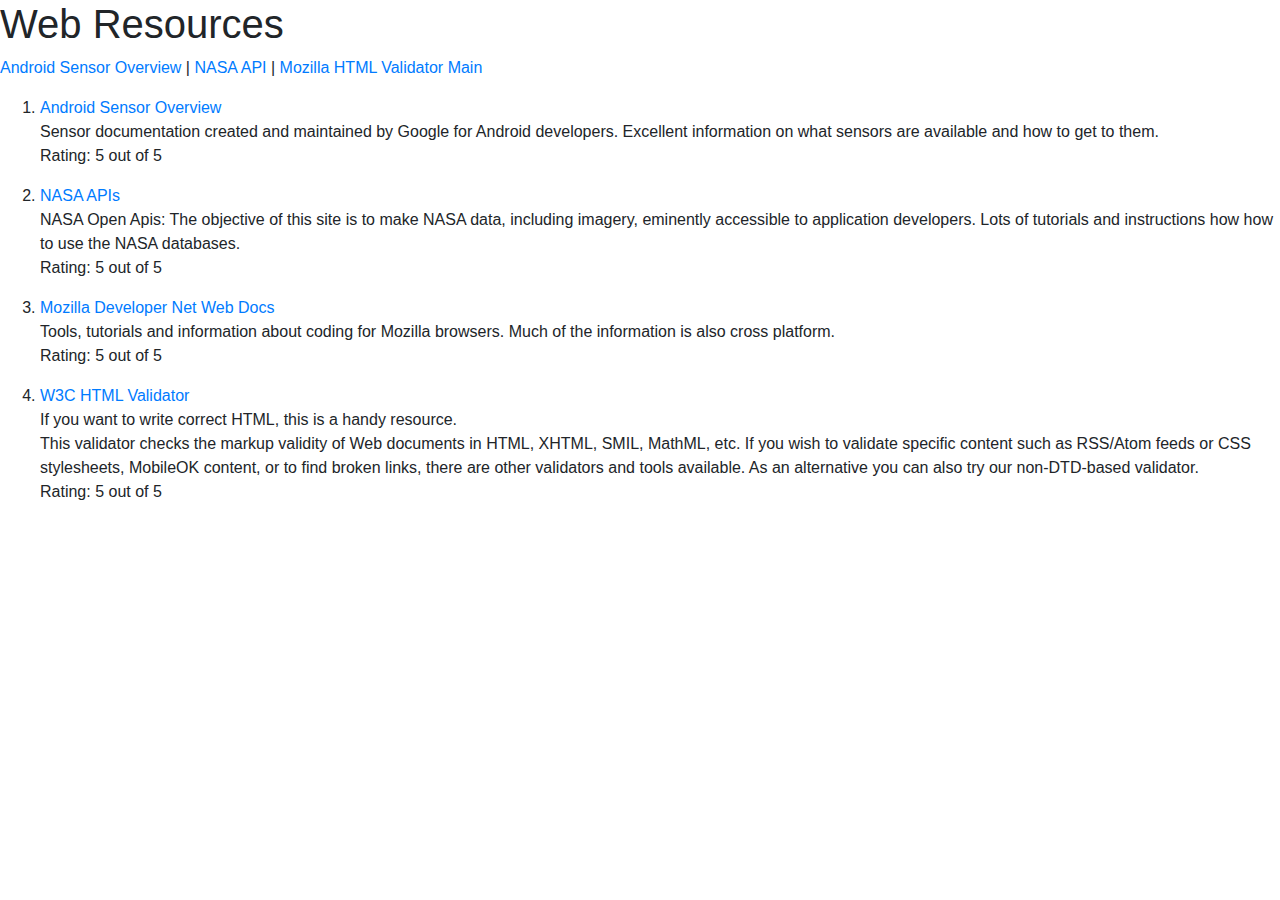
==== html/MobileResources.html @ c3e83900 "Updated with my information." ====
<!DOCTYPE html lang="en">
<head>
<title>Device Resources</title>
<meta http-equiv="Content-Type" content="text/html;charset=utf-8" />
<link href=".../css/style.css" rel="stylesheet" type="text/css" />

  <meta name="description" content="">
  <meta name="keywords" content="">
  <meta name="author" content="">
  <meta name="viewport" content="width=device-width, initial-scale=1">
  <link rel="stylesheet" href="../css/bootstrap.css" />

</head>
<body>

<h1>Web Resources</h1>

<p class="foo">
<a href="#a">Android Sensor Overview</a> | 
<a href="#b">NASA API</a> | 
<a href="#c">Mozilla</a>
<a href="#c">HTML Validator</a>
<a href="../index.html">Main</a>
</p>

<ol>

<li>
<p id="a">
<a href="">Android Sensor Overview</a><br />
Sensor documentation created and maintained by Google for Android developers.  Excellent information on what sensors are available and how to get to them.<br />
Rating: 5 out of 5

</p>
</li>

<li>
<p id="b">
<a href="https://api.nasa.gov/">NASA APIs</a><br />
NASA Open Apis: The objective of this site is to make NASA data, including imagery, eminently accessible to application developers. Lots of tutorials and instructions how how to use the NASA databases.<br />
Rating: 5 out of 5

</p>

</li>

<li>
<p id="c">
<a href="https://developer.mozilla.org">Mozilla Developer Net Web Docs</a><br />
Tools, tutorials and information about coding for Mozilla browsers.  Much of the information is also cross platform.<br />
Rating: 5 out of 5
</p>
</li>

<li>
<p id="d">
<a href="https://validator.w3.org/">W3C HTML Validator</a><br />
If you want to write correct HTML, this is a handy resource.<br />
This validator checks the markup validity of Web documents in HTML, XHTML, SMIL, MathML, etc. If you wish to validate specific content such as RSS/Atom feeds or CSS stylesheets, MobileOK content, or to find broken links, there are other validators and tools available. As an alternative you can also try our non-DTD-based validator.<br />
Rating: 5 out of 5
</p>
</li>

</ol>

</body>
</html>
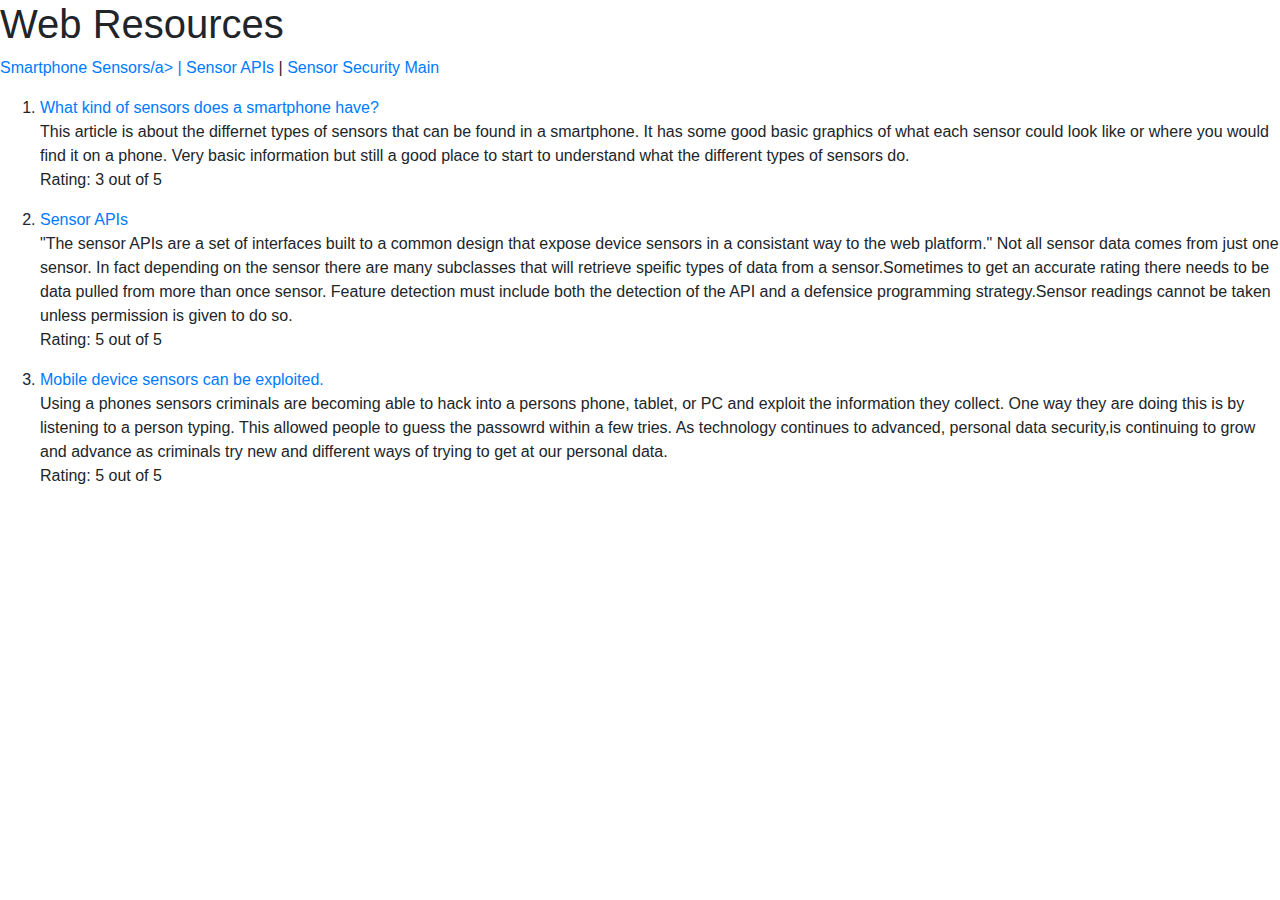
==== commit b50da30d: "Updated with my information." ====
--- a/html/MobileResources.html
+++ b/html/MobileResources.html
@@ -4,9 +4,9 @@
 <meta http-equiv="Content-Type" content="text/html;charset=utf-8" />
 <link href=".../css/style.css" rel="stylesheet" type="text/css" />
 
-  <meta name="description" content="">
-  <meta name="keywords" content="">
-  <meta name="author" content="">
+  <meta name="description" content="Mobile Resources">
+  <meta name="keywords" content="Android/IPhone sensors,">
+  <meta name="author" content="Rachel Rathgeber">
   <meta name="viewport" content="width=device-width, initial-scale=1">
   <link rel="stylesheet" href="../css/bootstrap.css" />
 
@@ -16,10 +16,9 @@
 <h1>Web Resources</h1>
 
 <p class="foo">
-<a href="#a">Android Sensor Overview</a> | 
-<a href="#b">NASA API</a> | 
-<a href="#c">Mozilla</a>
-<a href="#c">HTML Validator</a>
+<a href="#a">Smartphone Sensors/a> | 
+<a href="#b">Sensor APIs</a> | 
+<a href="#c">Sensor Security</a>
 <a href="../index.html">Main</a>
 </p>
 
@@ -27,17 +26,17 @@
 
 <li>
 <p id="a">
-<a href="">Android Sensor Overview</a><br />
-Sensor documentation created and maintained by Google for Android developers.  Excellent information on what sensors are available and how to get to them.<br />
-Rating: 5 out of 5
+<a href="https://fossbytes.com/which-smartphone-sensors-how-work/">What kind of sensors does a smartphone have?</a><br />
+This article is about the differnet types of sensors that can be found in a smartphone. It has some good basic graphics of what each sensor could look like or where you would find it on a phone. Very basic information but still a good place to start to understand what the different types of sensors do.<br />
+Rating: 3 out of 5
 
 </p>
 </li>
 
 <li>
 <p id="b">
-<a href="https://api.nasa.gov/">NASA APIs</a><br />
-NASA Open Apis: The objective of this site is to make NASA data, including imagery, eminently accessible to application developers. Lots of tutorials and instructions how how to use the NASA databases.<br />
+<a href="https://developer.mozilla.org/en-US/docs/Web/API/Sensor_APIs">Sensor APIs</a><br />
+"The sensor APIs are a set of interfaces built to a common design that expose device sensors in a consistant way to the web platform." Not all sensor data comes from just one sensor. In fact depending on the sensor there are many subclasses that will retrieve speific types of data from a sensor.Sometimes to get an accurate rating there needs to be data pulled from more than once sensor. Feature detection must include both the detection of the API and a defensice programming strategy.Sensor readings cannot be taken unless permission is given to do so.<br />
 Rating: 5 out of 5
 
 </p>
@@ -46,20 +45,13 @@
 
 <li>
 <p id="c">
-<a href="https://developer.mozilla.org">Mozilla Developer Net Web Docs</a><br />
-Tools, tutorials and information about coding for Mozilla browsers.  Much of the information is also cross platform.<br />
+<a href="https://blog.malwarebytes.com/iot/2019/12/the-little-known-ways-mobile-device-sensors-can-be-exploited-by-cybercriminals/">Mobile device sensors can be exploited.</a><br />
+Using a phones sensors criminals are becoming able to hack into a persons phone, tablet, or PC and exploit the information they collect. One way they are doing this is by listening to a person typing. This allowed people to guess the passowrd within a few tries. As technology continues to advanced, personal data security,is continuing to grow and advance as criminals try new and different ways of trying to get at our personal data.<br />
 Rating: 5 out of 5
 </p>
 </li>
 
-<li>
-<p id="d">
-<a href="https://validator.w3.org/">W3C HTML Validator</a><br />
-If you want to write correct HTML, this is a handy resource.<br />
-This validator checks the markup validity of Web documents in HTML, XHTML, SMIL, MathML, etc. If you wish to validate specific content such as RSS/Atom feeds or CSS stylesheets, MobileOK content, or to find broken links, there are other validators and tools available. As an alternative you can also try our non-DTD-based validator.<br />
-Rating: 5 out of 5
-</p>
-</li>
+
 
 </ol>
 
